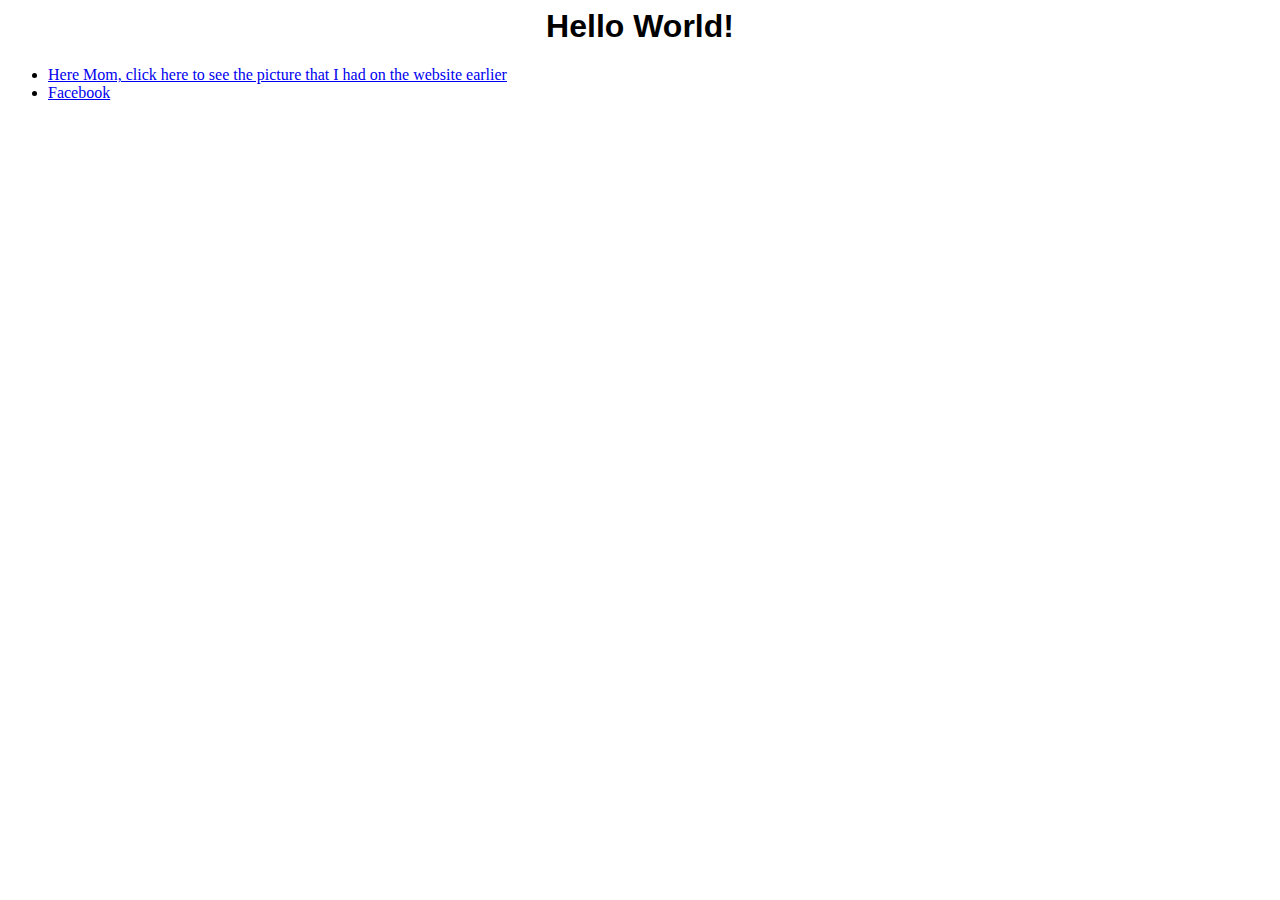
==== html/index.html @ 984e35b1 "Adding all my files" ====
<html>
	<head>
		<link href="style.css" type="text/css" rel="stylesheet">
	</head>

	<body>
		<h1>Hello World!</h1>
		<ul>
			<li> <a href="https://static1.squarespace.com/static/5ac8dea31137a6066aba819f/5ac8e37f562fa799824b241b/5cd7819495d0ce00010532f4/1557635148664/IMG_0432.JPG?format=2500w">Here Mom, click here to see the picture that I had on the website earlier</a> </li>
			<li> <a href="https://www.facebook.com/runs4fun">Facebook</a> </li>
	</body>
</html>
---- html/style.css ----
h1 {
	font-family: helvetica;
	text-align: center;
}

img {
	max-width: 100%;
	height: auto;
}
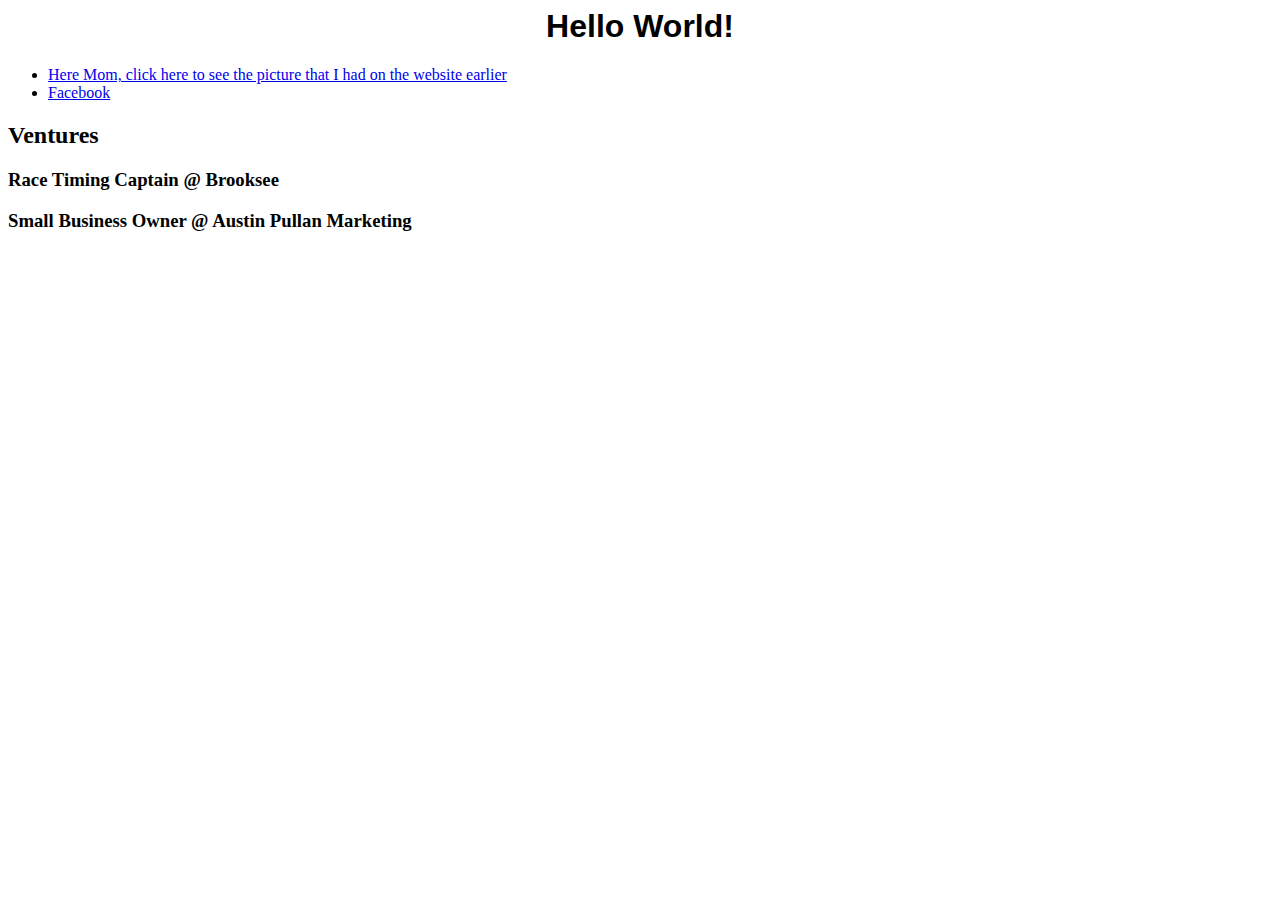
==== commit befba742: "add ventures to site" ====
--- a/html/index.html
+++ b/html/index.html
@@ -8,5 +8,9 @@
 		<ul>
 			<li> <a href="https://static1.squarespace.com/static/5ac8dea31137a6066aba819f/5ac8e37f562fa799824b241b/5cd7819495d0ce00010532f4/1557635148664/IMG_0432.JPG?format=2500w">Here Mom, click here to see the picture that I had on the website earlier</a> </li>
 			<li> <a href="https://www.facebook.com/runs4fun">Facebook</a> </li>
+		</ul>
+		<h2>Ventures</h2>
+		<h3>Race Timing Captain @ Brooksee</h3>
+		<h3>Small Business Owner @ Austin Pullan Marketing</h3>
 	</body>
 </html>
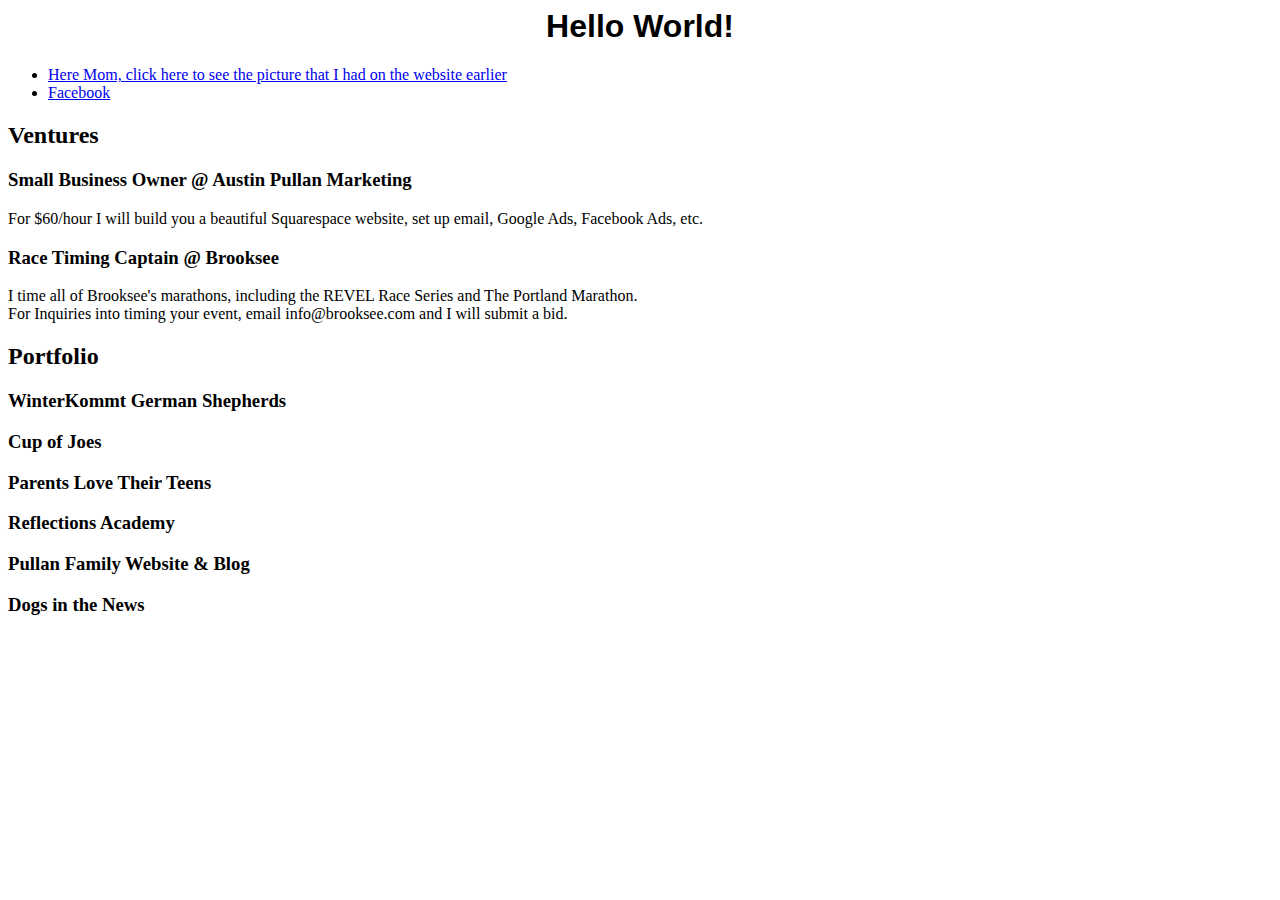
==== commit ce1b6b55: "Add portfolio and more info on ventures" ====
--- a/html/index.html
+++ b/html/index.html
@@ -10,7 +10,18 @@
 			<li> <a href="https://www.facebook.com/runs4fun">Facebook</a> </li>
 		</ul>
 		<h2>Ventures</h2>
+		<h3>Small Business Owner @ Austin Pullan Marketing</h3>
+		<p>For $60/hour I will build you a beautiful Squarespace website, set up email, Google Ads, Facebook Ads, etc.</p>
 		<h3>Race Timing Captain @ Brooksee</h3>
-		<h3>Small Business Owner @ Austin Pullan Marketing</h3>
+		<p>I time all of Brooksee's marathons, including the REVEL Race Series and The Portland Marathon.</br>For Inquiries into timing your event, email info@brooksee.com and I will submit a bid.</p>
+
+
+		<h2>Portfolio</h2>
+		<h3 href="https://winterkommt.com">WinterKommt German Shepherds</h3>
+		<h3 href="https://thecupofjoes.com">Cup of Joes</h3>
+		<h3 href="https://parentslovetheirteens.com">Parents Love Their Teens</h3>
+		<h3 href="https://reflections.academy">Reflections Academy</h3>
+		<h3 href="https://pullan.family">Pullan Family Website & Blog</h3>
+		<h3 href="https://dogsinthe.news">Dogs in the News</h3>
 	</body>
 </html>
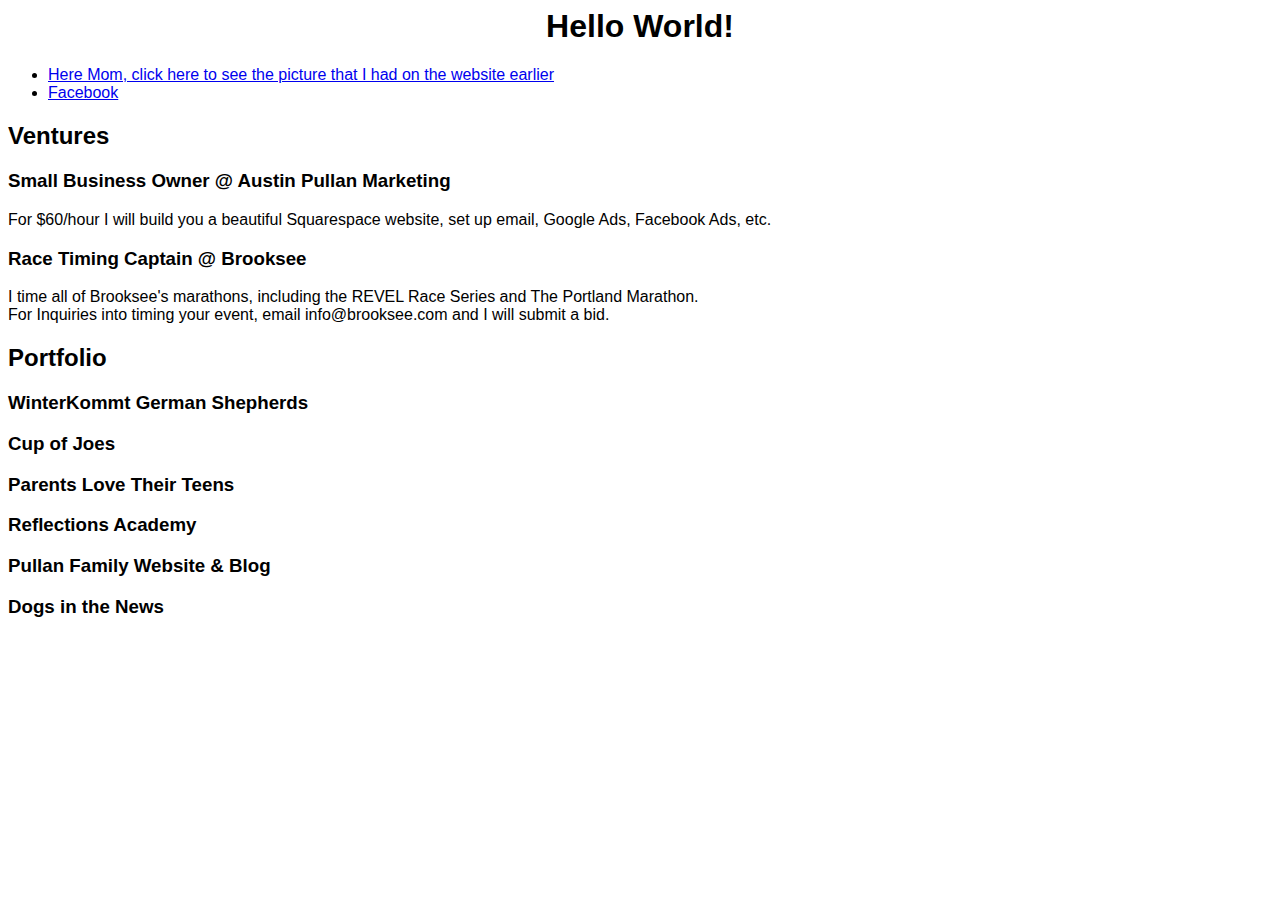
==== commit 2bb2c439: "grammar and spelling" ====
--- a/html/index.html
+++ b/html/index.html
@@ -17,7 +17,7 @@
 
 
 		<h2>Portfolio</h2>
-		<h3 href="https://winterkommt.com">WinterKommt German Shepherds</h3>
+		<h3 >WinterKommt German Shepherds</h3>
 		<h3 href="https://thecupofjoes.com">Cup of Joes</h3>
 		<h3 href="https://parentslovetheirteens.com">Parents Love Their Teens</h3>
 		<h3 href="https://reflections.academy">Reflections Academy</h3>
--- a/html/style.css
+++ b/html/style.css
@@ -1,5 +1,8 @@
-h1 {
+body {
 	font-family: helvetica;
+}
+
+h1{
 	text-align: center;
 }
 
@@ -7,3 +10,21 @@
 	max-width: 100%;
 	height: auto;
 }
+
+table {
+	border-collapse: collapse;
+}
+
+th, td {
+	border-bottom: 1px solid #ddd;
+	padding: 10px
+}
+
+td.price {
+	color: #777;
+}
+
+.not_recommended {
+	color: red;
+	font-weight: bold;
+}
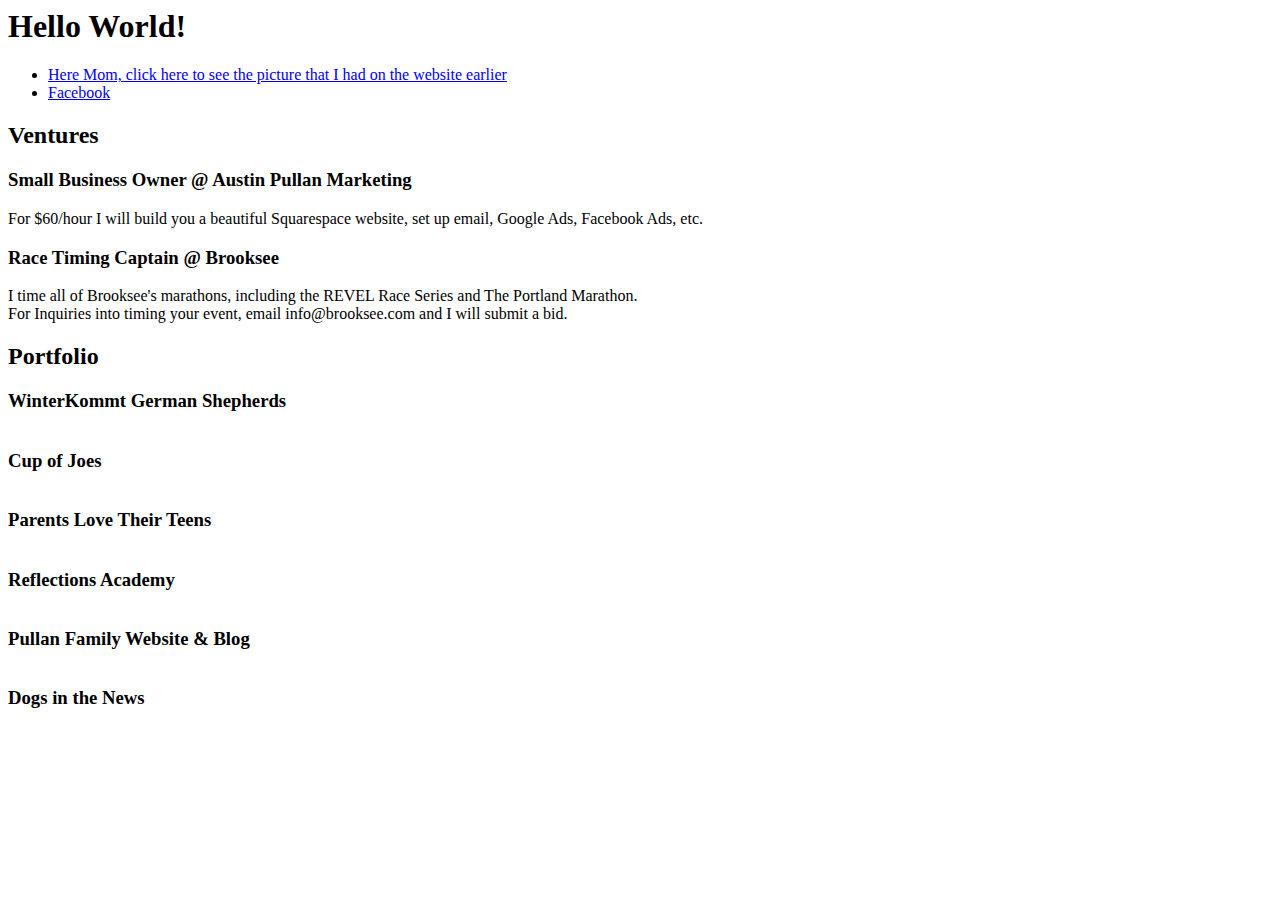
==== commit 202e80dd: "add photos to portfolio" ====
--- a/html/index.html
+++ b/html/index.html
@@ -1,6 +1,7 @@
 <html>
 	<head>
-		<link href="style.css" type="text/css" rel="stylesheet">
+		<title>Austin Pullan | Home</title>
+		<link href="../resources/css/style.css" type="text/css" rel="stylesheet">
 	</head>
 
 	<body>
@@ -16,12 +17,39 @@
 		<p>I time all of Brooksee's marathons, including the REVEL Race Series and The Portland Marathon.</br>For Inquiries into timing your event, email info@brooksee.com and I will submit a bid.</p>
 
 
-		<h2>Portfolio</h2>
-		<h3 >WinterKommt German Shepherds</h3>
-		<h3 href="https://thecupofjoes.com">Cup of Joes</h3>
-		<h3 href="https://parentslovetheirteens.com">Parents Love Their Teens</h3>
-		<h3 href="https://reflections.academy">Reflections Academy</h3>
-		<h3 href="https://pullan.family">Pullan Family Website & Blog</h3>
-		<h3 href="https://dogsinthe.news">Dogs in the News</h3>
+		<div class="container">
+			<h2>Portfolio</h2>
+
+			<div class="portfolio wkt">
+				<h3 >WinterKommt German Shepherds</h3>
+				<div class="portfolio-img"><img src="../resources/img/winterkommt.jpeg" alt=""></div>
+			</div>
+
+			<div class="portfolio coj">
+				<h3>Cup of Joes</h3>
+				<div class="portfolio-img"><img src="../resources/img/cup-of-joes.jpeg" alt=""></div>
+			</div>
+
+			<div class="portfolio pltt">
+				<h3>Parents Love Their Teens</h3>
+				<div class="portfolio-img"><img src="../resources/img/parents-love-their-teens.jpeg" alt=""></div>
+			</div>
+
+			<div class="portfolio rfl">
+				<h3>Reflections Academy</h3>
+				<div class="portfolio-img"><img src="../resources/img/reflections-academy.jpg" alt=""></div>
+			</div>
+
+			<div class="portfolio pullan">
+				<h3>Pullan Family Website & Blog</h3>
+				<div class="portfolio-img"><img src="../resources/img/pullan-family.jpeg" alt=""></div>
+			</div>
+
+			<div class="portfolio din">
+				<h3>Dogs in the News</h3>
+				<div class="portfolio-img"><img src="../resources/img/dogs-in-the-news.jpeg" alt=""></div>
+			</div>
+
+		</div>
 	</body>
 </html>
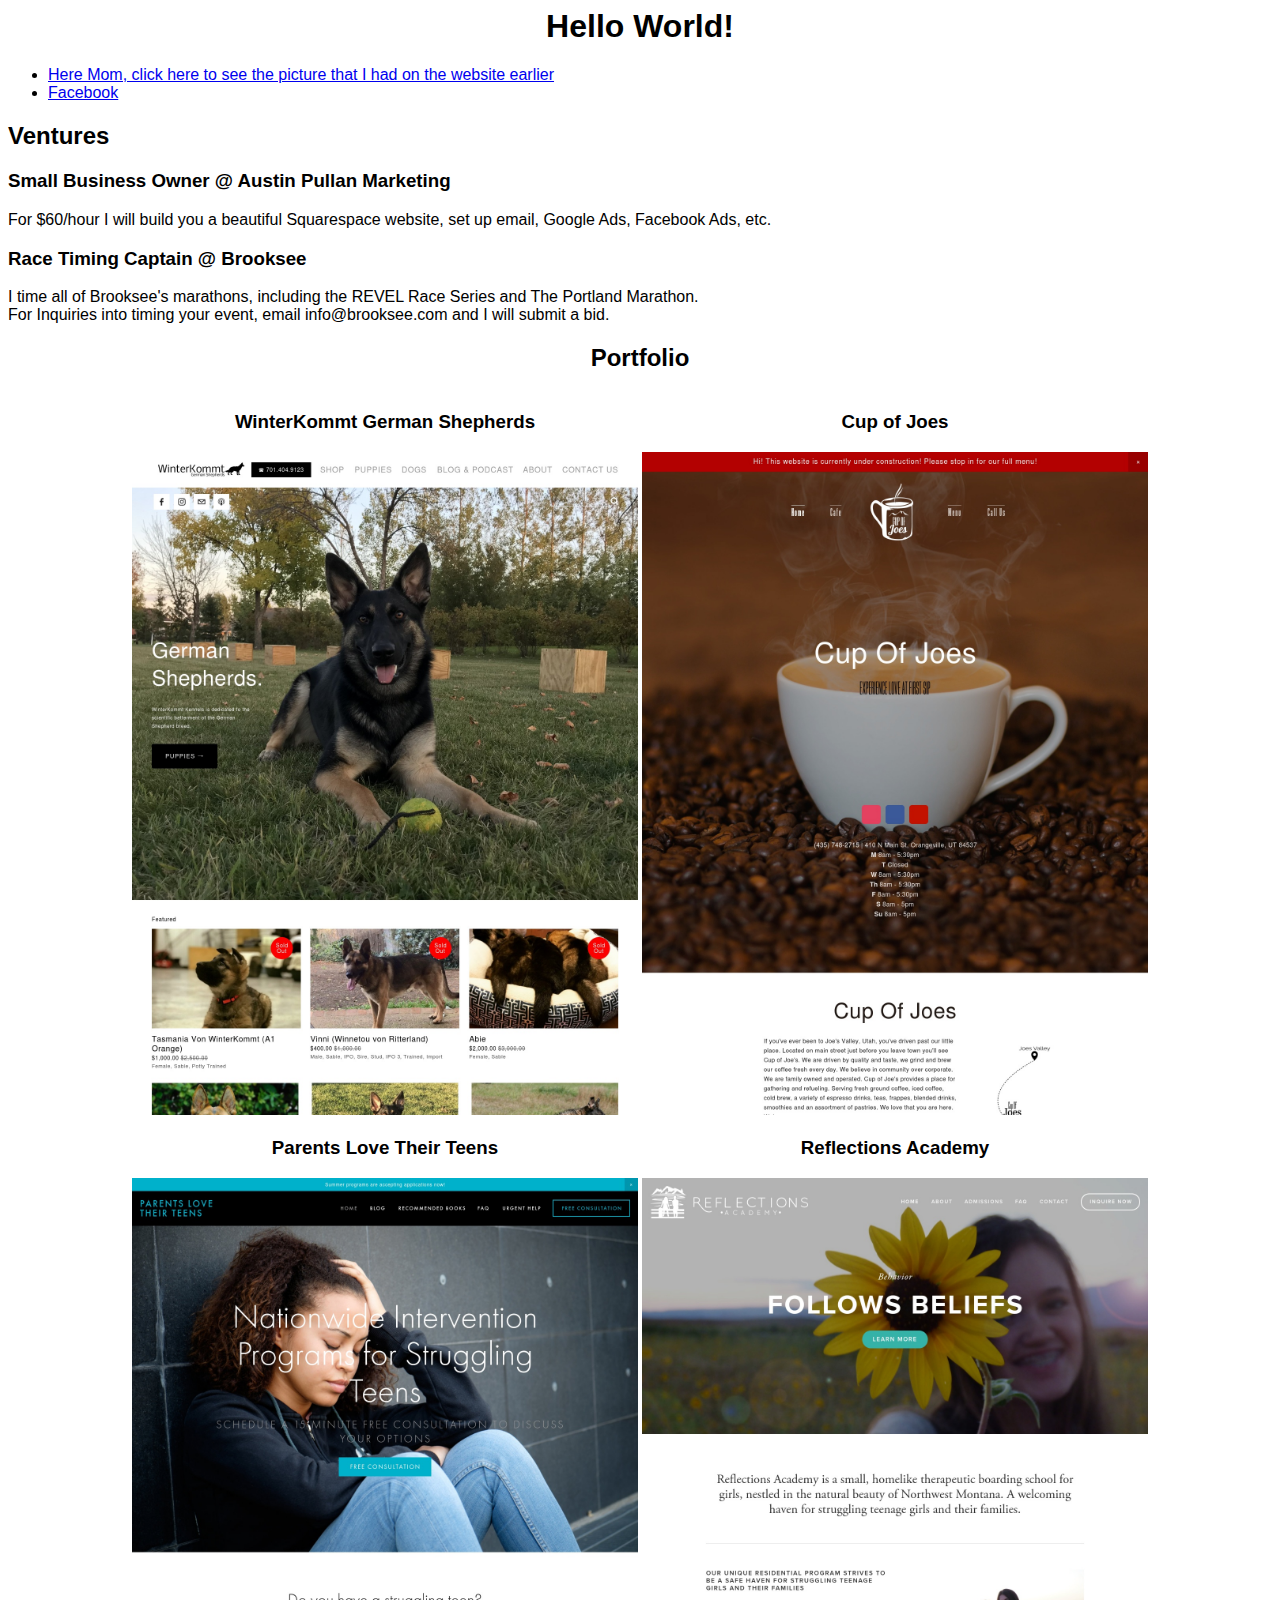
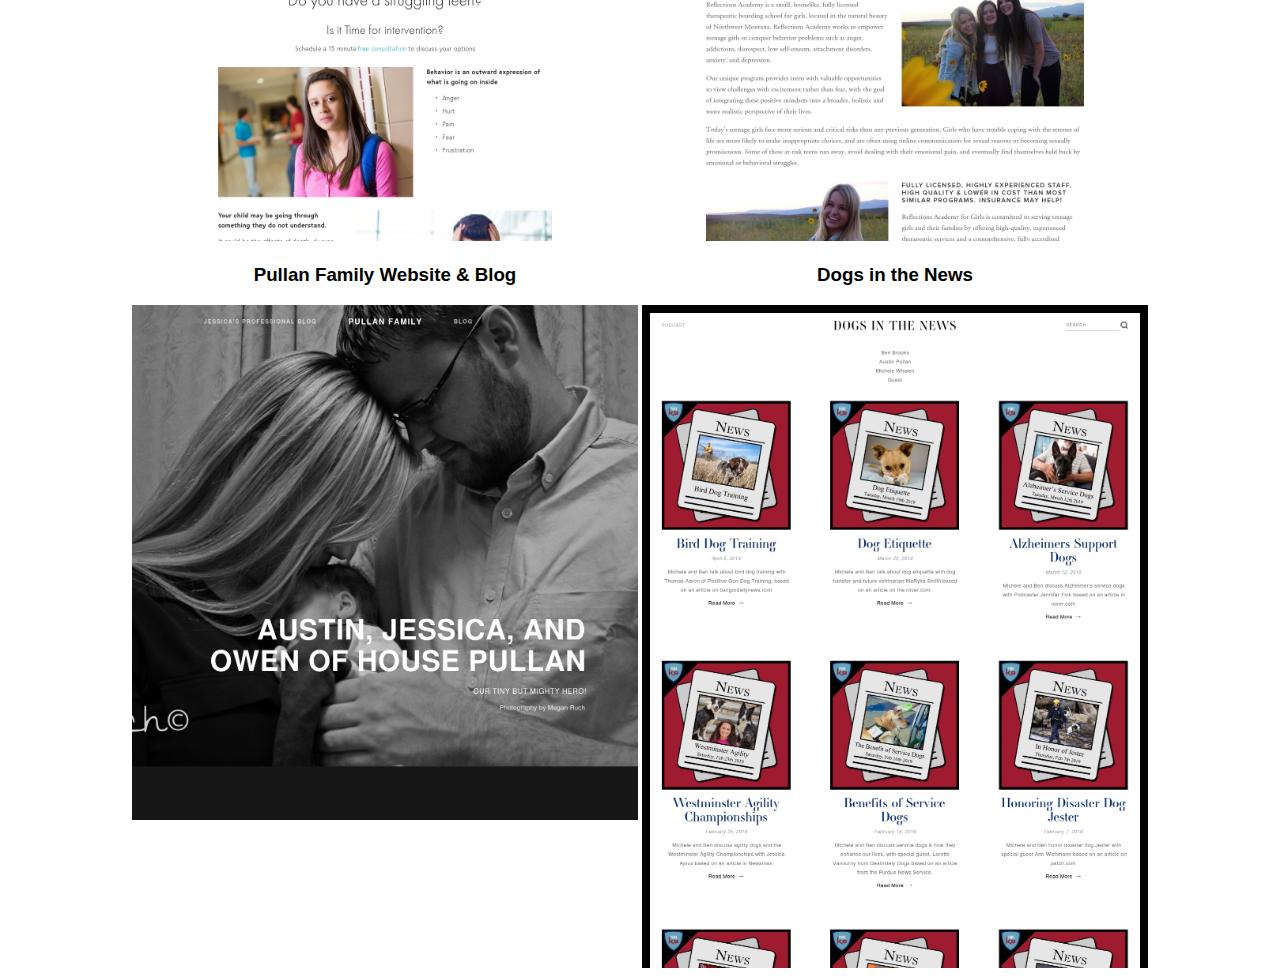
==== commit d562127c: "change file structure" ====
--- a/html/index.html
+++ b/html/index.html
@@ -1,7 +1,7 @@
 <html>
 	<head>
 		<title>Austin Pullan | Home</title>
-		<link href="../resources/css/style.css" type="text/css" rel="stylesheet">
+		<link href="resources/css/style.css" type="text/css" rel="stylesheet">
 	</head>
 
 	<body>
@@ -22,32 +22,32 @@
 
 			<div class="portfolio wkt">
 				<h3 >WinterKommt German Shepherds</h3>
-				<div class="portfolio-img"><img src="../resources/img/winterkommt.jpeg" alt=""></div>
+				<div class="portfolio-img"><img src="resources/img/winterkommt.jpeg" alt=""></div>
 			</div>
 
 			<div class="portfolio coj">
 				<h3>Cup of Joes</h3>
-				<div class="portfolio-img"><img src="../resources/img/cup-of-joes.jpeg" alt=""></div>
+				<div class="portfolio-img"><img src="resources/img/cup-of-joes.jpeg" alt=""></div>
 			</div>
 
 			<div class="portfolio pltt">
 				<h3>Parents Love Their Teens</h3>
-				<div class="portfolio-img"><img src="../resources/img/parents-love-their-teens.jpeg" alt=""></div>
+				<div class="portfolio-img"><img src="resources/img/parents-love-their-teens.jpeg" alt=""></div>
 			</div>
 
 			<div class="portfolio rfl">
 				<h3>Reflections Academy</h3>
-				<div class="portfolio-img"><img src="../resources/img/reflections-academy.jpg" alt=""></div>
+				<div class="portfolio-img"><img src="resources/img/reflections-academy.jpg" alt=""></div>
 			</div>
 
 			<div class="portfolio pullan">
 				<h3>Pullan Family Website & Blog</h3>
-				<div class="portfolio-img"><img src="../resources/img/pullan-family.jpeg" alt=""></div>
+				<div class="portfolio-img"><img src="resources/img/pullan-family.jpeg" alt=""></div>
 			</div>
 
 			<div class="portfolio din">
 				<h3>Dogs in the News</h3>
-				<div class="portfolio-img"><img src="../resources/img/dogs-in-the-news.jpeg" alt=""></div>
+				<div class="portfolio-img"><img src="resources/img/dogs-in-the-news.jpeg" alt=""></div>
 			</div>
 
 		</div>
--- a/html/resources/css/style.css
+++ b/html/resources/css/style.css
@@ -0,0 +1,47 @@
+body {
+	font-family: helvetica;
+}
+
+h1{
+	text-align: center;
+}
+
+table {
+	border-collapse: collapse;
+}
+
+th, td {
+	border-bottom: 1px solid #ddd;
+	padding: 10px
+}
+
+td.price {
+	color: #777;
+}
+
+.not_recommended {
+	color: red;
+	font-weight: bold;
+}
+
+.container{
+	width: 100%;
+	text-align: center;
+	margin: 0 auto;
+}
+
+.portfolio {
+	display: inline-block;
+	width: 40%;
+	clear: both;
+	margin: 0 auto;
+}
+
+.portfolio-img{
+	height: 75%;
+	overflow: scroll;
+}
+
+.portfolio img{
+	width: 100%;
+}
